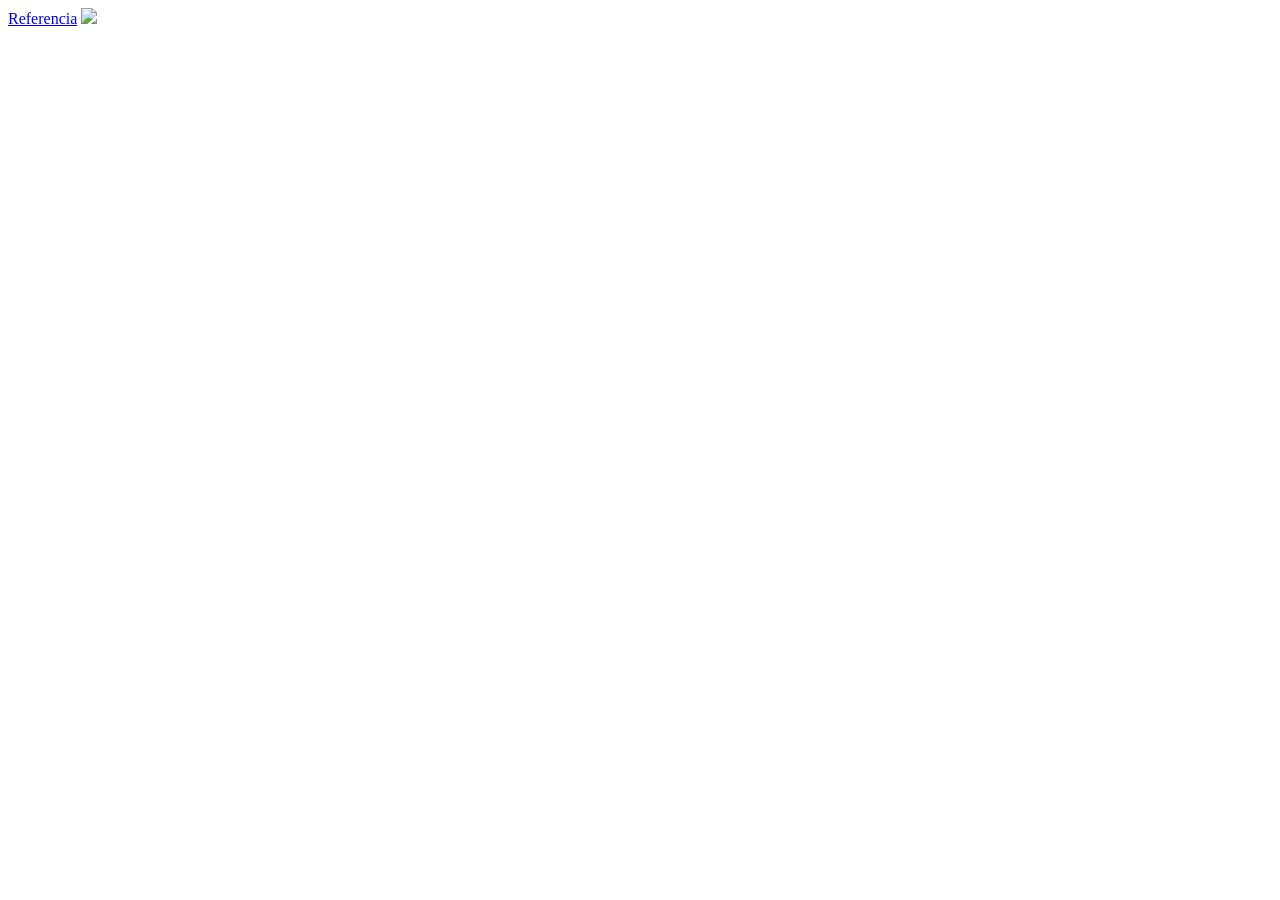
==== index.html @ 4c30f71b "fix image" ====
<!DOCTYPE html>
<html lang="en">
<head>
    <meta charset="UTF-8">
    <meta name="viewport" content="width=device-width, initial-scale=1.0">
    <title>Document</title>
</head>
<body>
    <a href="./referencia.html">Referencia</a>
    <img src="img/1.png">
</body>
</html>
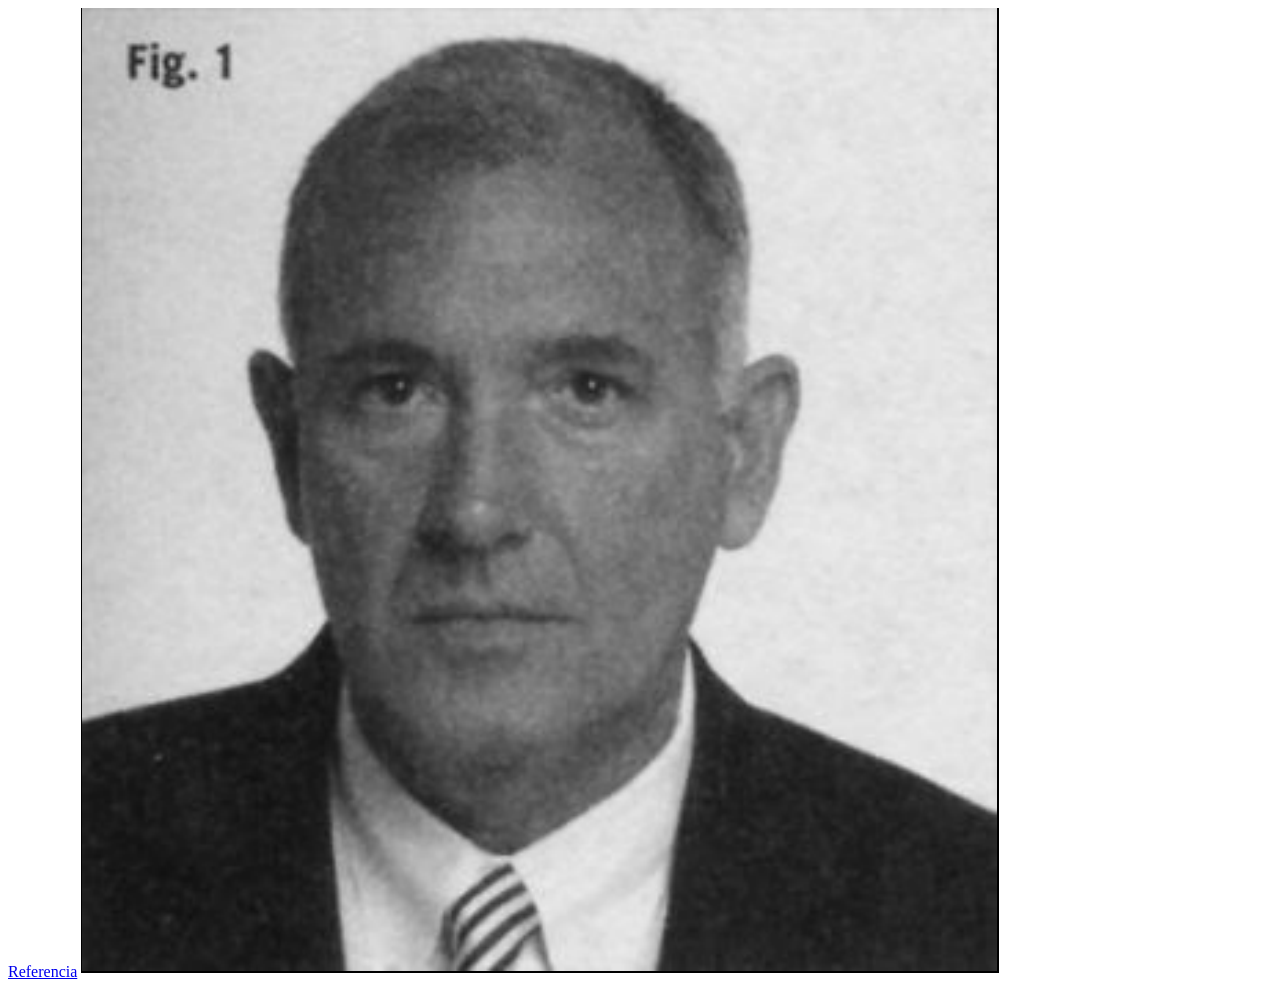
==== commit 8927848f: "Merge branch 'master' of https://github.com/Capitanalgosa/lenguaje-corporal" ====
--- a/index.html
+++ b/index.html
@@ -7,6 +7,6 @@
 </head>
 <body>
     <a href="./referencia.html">Referencia</a>
-    <img src="img/1.png">
+    <img src="./img/1.png">
 </body>
 </html>
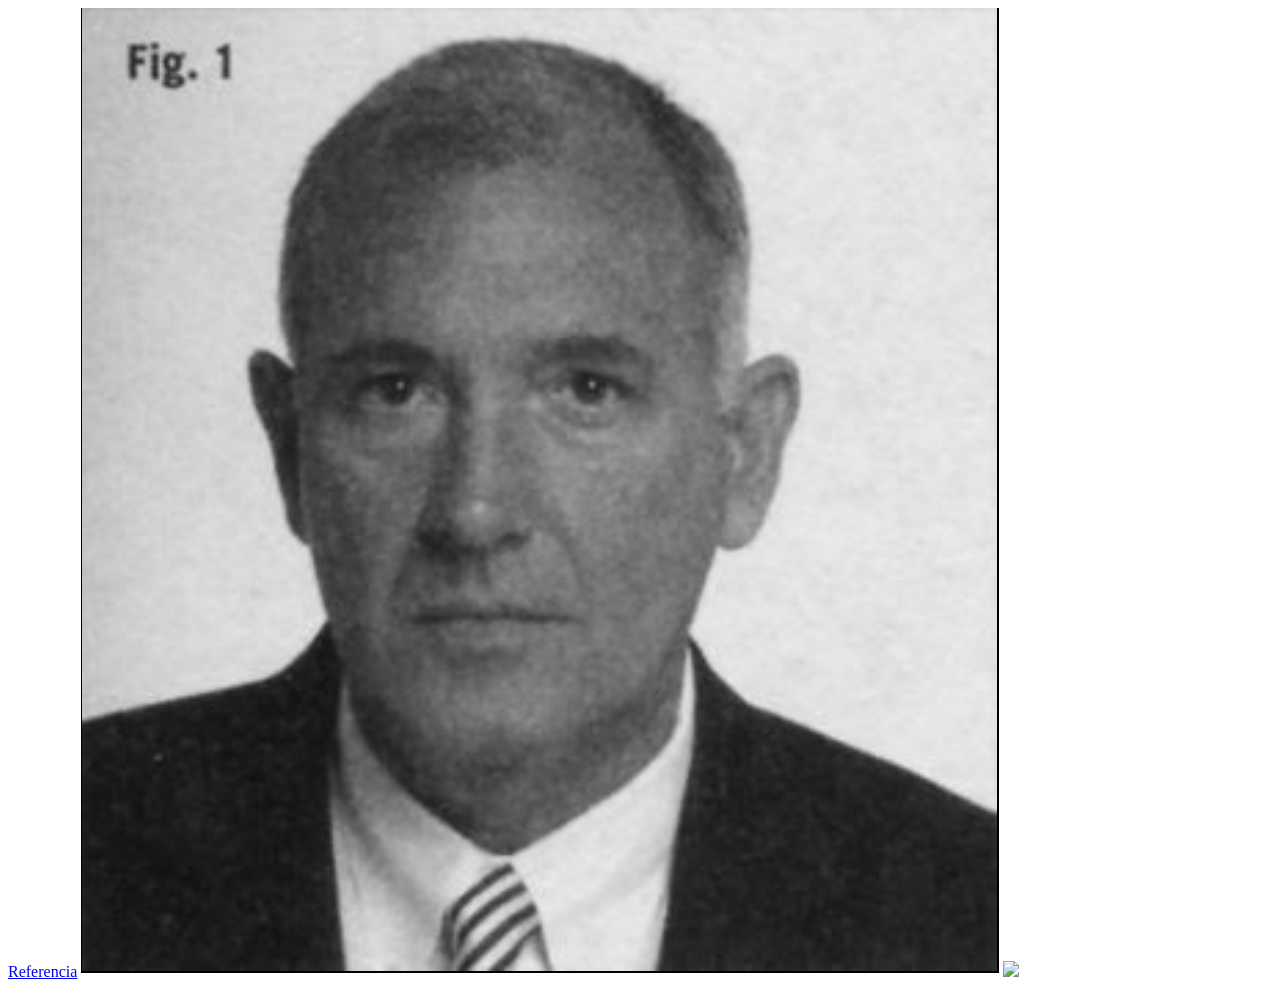
==== commit 1c461c8b: "fix: icon" ====
--- a/index.html
+++ b/index.html
@@ -7,6 +7,8 @@
 </head>
 <body>
     <a href="./referencia.html">Referencia</a>
-    <img src="./img/1.png">
+    <img src="img/1.png">
+    <img src="https://drive.google.com/file/d/1TF27DmqisZGkTbJoLToyDLPZSIdYreYh/view?usp=sharing">
+    <link rel="shortcut icon" href="icon.png">
 </body>
 </html>
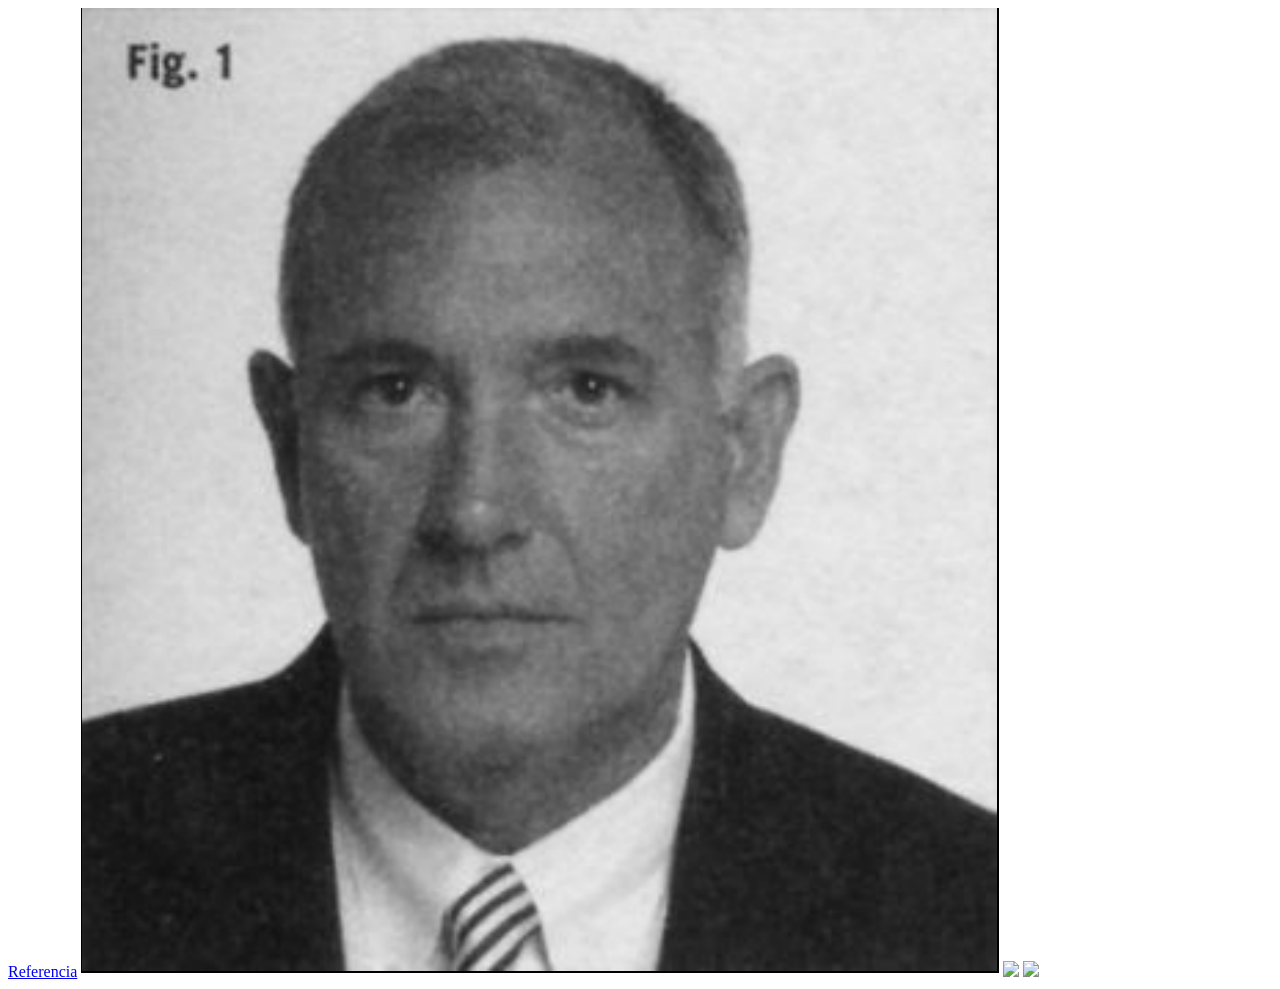
==== commit 7a5c2db1: "test" ====
--- a/index.html
+++ b/index.html
@@ -4,11 +4,12 @@
     <meta charset="UTF-8">
     <meta name="viewport" content="width=device-width, initial-scale=1.0">
     <title>Document</title>
+    <link rel="shortcut icon" href="icon.png">
 </head>
 <body>
     <a href="./referencia.html">Referencia</a>
     <img src="img/1.png">
+    <img src="icon.png">
     <img src="https://drive.google.com/file/d/1TF27DmqisZGkTbJoLToyDLPZSIdYreYh/view?usp=sharing">
-    <link rel="shortcut icon" href="icon.png">
 </body>
 </html>
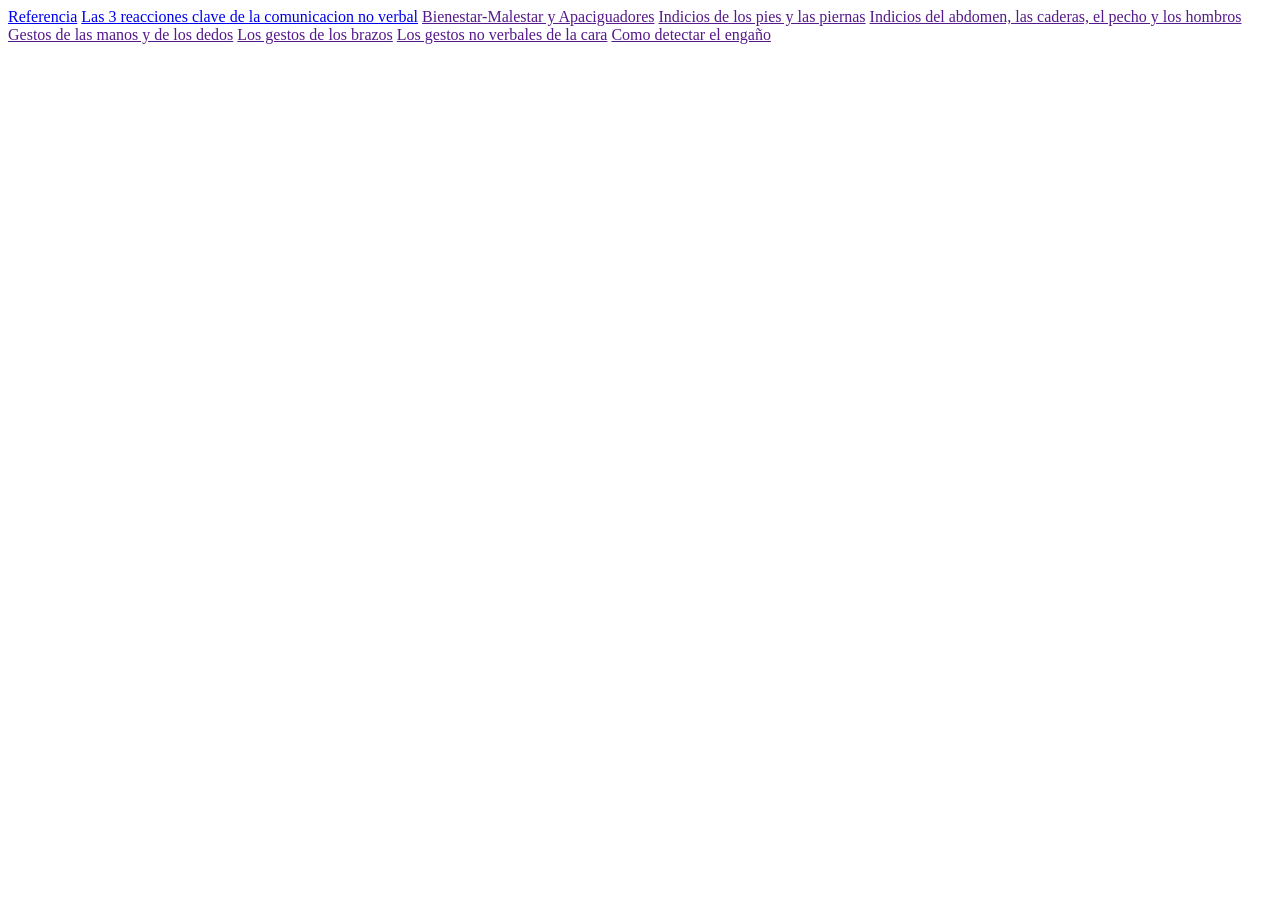
==== commit 2be8db1c: "feat: probando las imagenes" ====
--- a/index.html
+++ b/index.html
@@ -8,8 +8,13 @@
 </head>
 <body>
     <a href="./referencia.html">Referencia</a>
-    <img src="img/1.png">
-    <img src="icon.png">
-    <img src="https://drive.google.com/file/d/1TF27DmqisZGkTbJoLToyDLPZSIdYreYh/view?usp=sharing">
+    <a href="./referencia.html">Las 3 reacciones clave de la comunicacion no verbal</a>
+    <a href="">Bienestar-Malestar y Apaciguadores</a>
+    <a href="">Indicios de los pies y las piernas</a>
+    <a href="">Indicios del abdomen, las caderas, el pecho y los hombros</a>
+    <a href="">Gestos de las manos y de los dedos</a>
+    <a href="">Los gestos de los brazos</a>
+    <a href="">Los gestos no verbales de la cara</a>
+    <a href="">Como detectar el engaño</a>
 </body>
 </html>
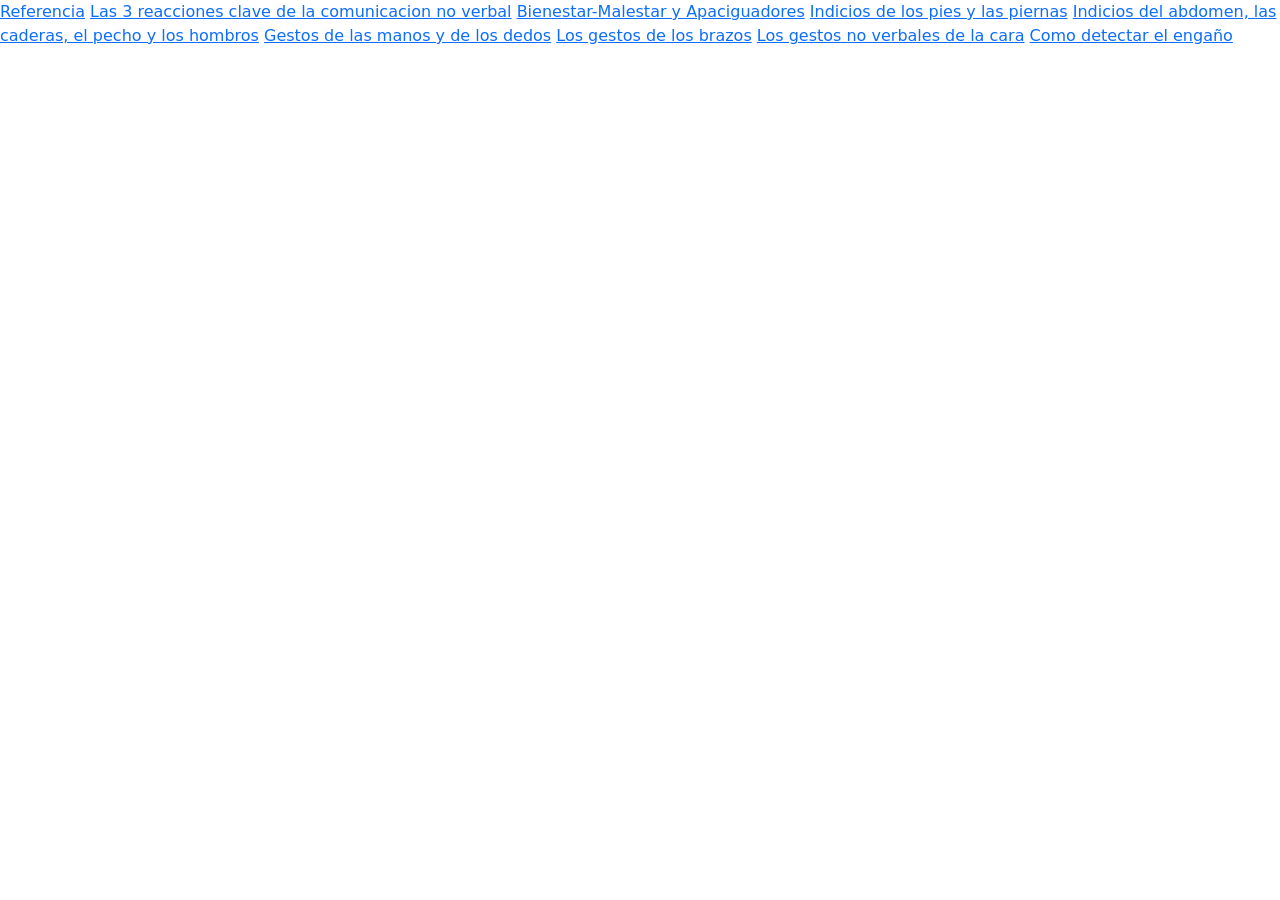
==== commit fb772ff5: "feat: adding bootrap" ====
--- a/index.html
+++ b/index.html
@@ -3,6 +3,7 @@
 <head>
     <meta charset="UTF-8">
     <meta name="viewport" content="width=device-width, initial-scale=1.0">
+    <link href="https://cdn.jsdelivr.net/npm/bootstrap@5.0.2/dist/css/bootstrap.min.css" rel="stylesheet" integrity="sha384-EVSTQN3/azprG1Anm3QDgpJLIm9Nao0Yz1ztcQTwFspd3yD65VohhpuuCOmLASjC" crossorigin="anonymous">
     <title>Document</title>
     <link rel="shortcut icon" href="icon.png">
 </head>
@@ -16,5 +17,6 @@
     <a href="">Los gestos de los brazos</a>
     <a href="">Los gestos no verbales de la cara</a>
     <a href="">Como detectar el engaño</a>
+    <script src="https://cdn.jsdelivr.net/npm/bootstrap@5.0.2/dist/js/bootstrap.bundle.min.js" integrity="sha384-MrcW6ZMFYlzcLA8Nl+NtUVF0sA7MsXsP1UyJoMp4YLEuNSfAP+JcXn/tWtIaxVXM" crossorigin="anonymous"></script>
 </body>
 </html>
